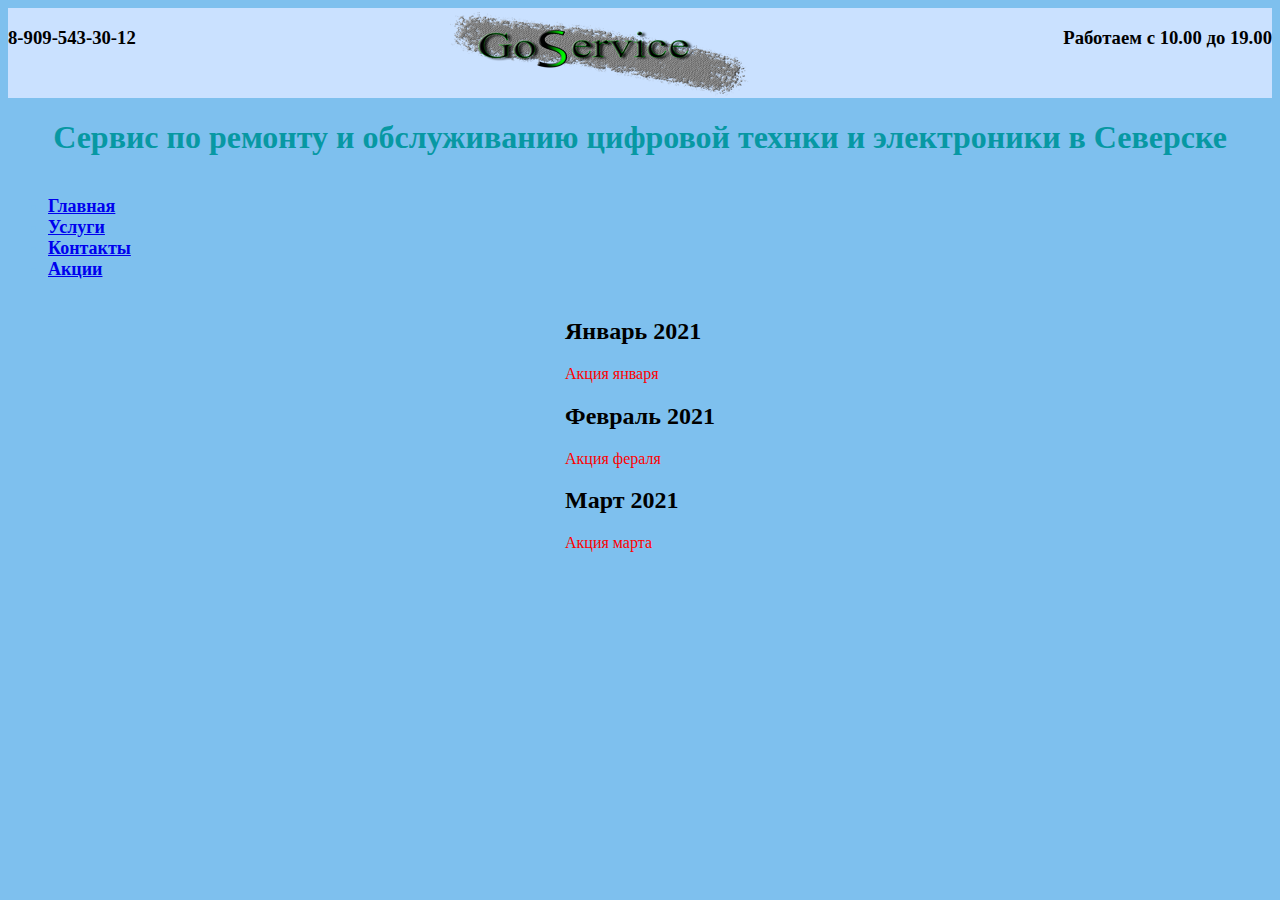
==== akcii.html @ 44fa43e2 "коммит сделан" ====
<!doktype html>
<html>
    <head>
        <meta charset="utf-8">
        <title>GoService</title>
        <link href="style.css" rel="stylesheet">
    </head>
		<body>
			<header>
			    <div id="flex1">
			        <h3>8-909-543-30-12</h3>
			        <img src="label1.png">
			        <h3>Работаем с 10.00 до 19.00</h3>
			    </div>
			    </header>
			    <div id="flex">
                    <h1>Сервис по ремонту и обслуживанию цифровой технки и электроники в Северске</h1>
                </div>
                <nav>
                        <ul>
                            <li><a href="index.html">Главная</a></li>
                            <li><a href="uslugi.html">Услуги</a></li>
                            <li><a href="kontakts.html">Контакты</a></li>
                            <li><a href="akcii.html">Акции</a></li>
                        </ul>
                    </nav>
                <div id="flex">
                <main>
                    <h2>Январь 2021</h2>
                        <p1>Акция января</p1>
                    <h2>Февраль 2021</h2>
                        <p1>Акция фераля</p1>
                    <h2>Март 2021</h2>
                        <p1>Акция марта</p1>
                 </main>
                 </div>
        </body>
</html>
---- style.css ----
body{
    background-color: #7ec0ee;
}
h1{
    color: #0798a3;
}
p1{
    color: red;
}
#flex1 {
    display: flex;
    justify-content: space-between;
}
#flex {
    display: flex;
    justify-content: center;
}
h2{
    color: 000000;
}
p{
    color : 000000;
}
header{
    background-color: cae1ff;
}
h3{
    color: #000000;
}
h3{
  text-align: end;
}

nav{
    color: #7ec0ee ;
}
nav{
    font-weight: 900;
    font-size: large;
}
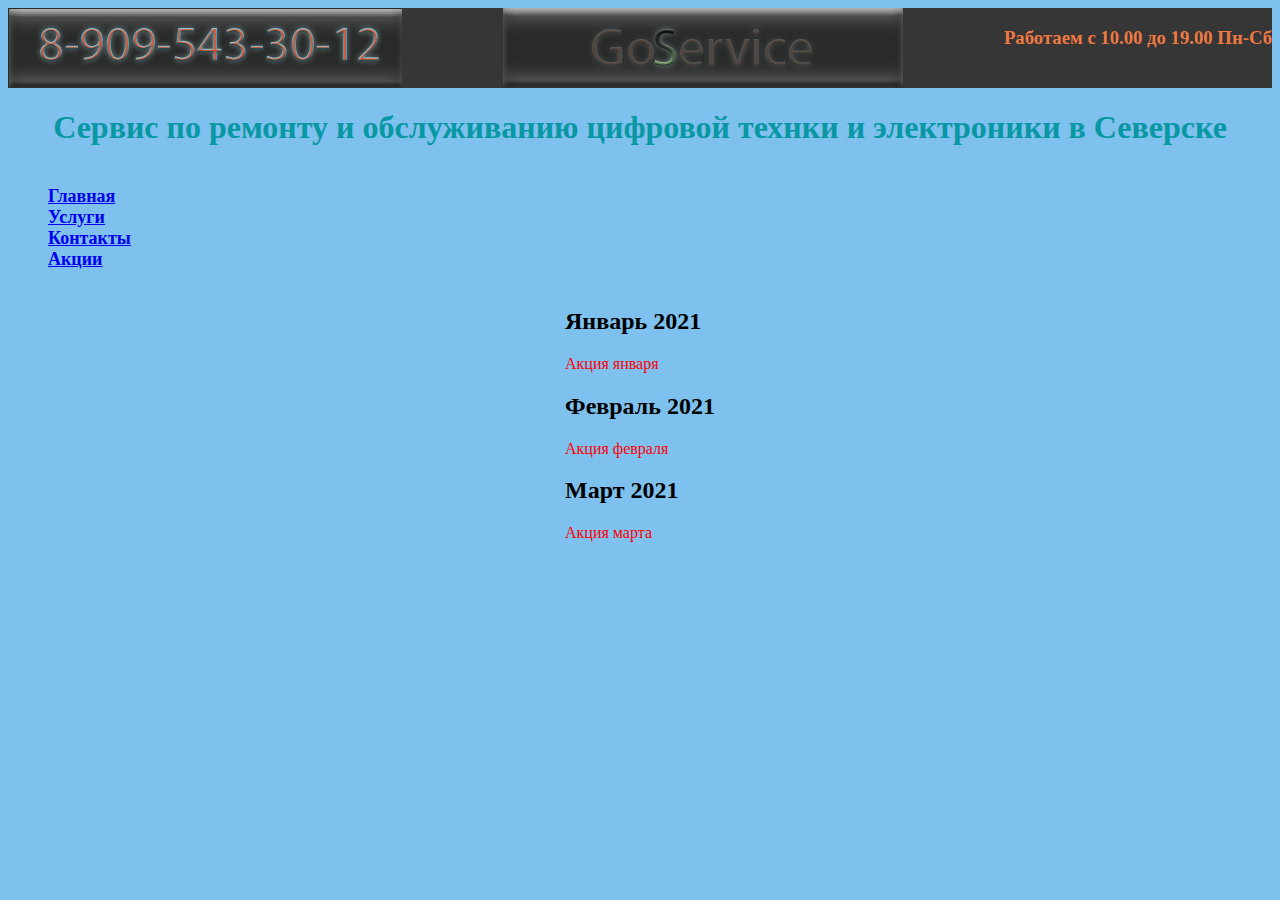
==== commit 71014881: "поменян header" ====
--- a/akcii.html
+++ b/akcii.html
@@ -8,9 +8,9 @@
 		<body>
 			<header>
 			    <div id="flex1">
-			        <h3>8-909-543-30-12</h3>
-			        <img src="label1.png">
-			        <h3>Работаем с 10.00 до 19.00</h3>
+			        <img src="telefony-goservice-gif.gif">
+			        <img src="label-goservice-gif.gif">
+			        <h3>Работаем с 10.00 до 19.00 Пн-Сб</h3>
 			    </div>
 			    </header>
 			    <div id="flex">
@@ -29,7 +29,7 @@
                     <h2>Январь 2021</h2>
                         <p1>Акция января</p1>
                     <h2>Февраль 2021</h2>
-                        <p1>Акция фераля</p1>
+                        <p1>Акция февраля</p1>
                     <h2>Март 2021</h2>
                         <p1>Акция марта</p1>
                  </main>
--- a/style.css
+++ b/style.css
@@ -22,10 +22,10 @@
     color : 000000;
 }
 header{
-    background-color: cae1ff;
+    background-color: 363636;
 }
 h3{
-    color: #000000;
+    color: #ee7942;
 }
 h3{
   text-align: end;
